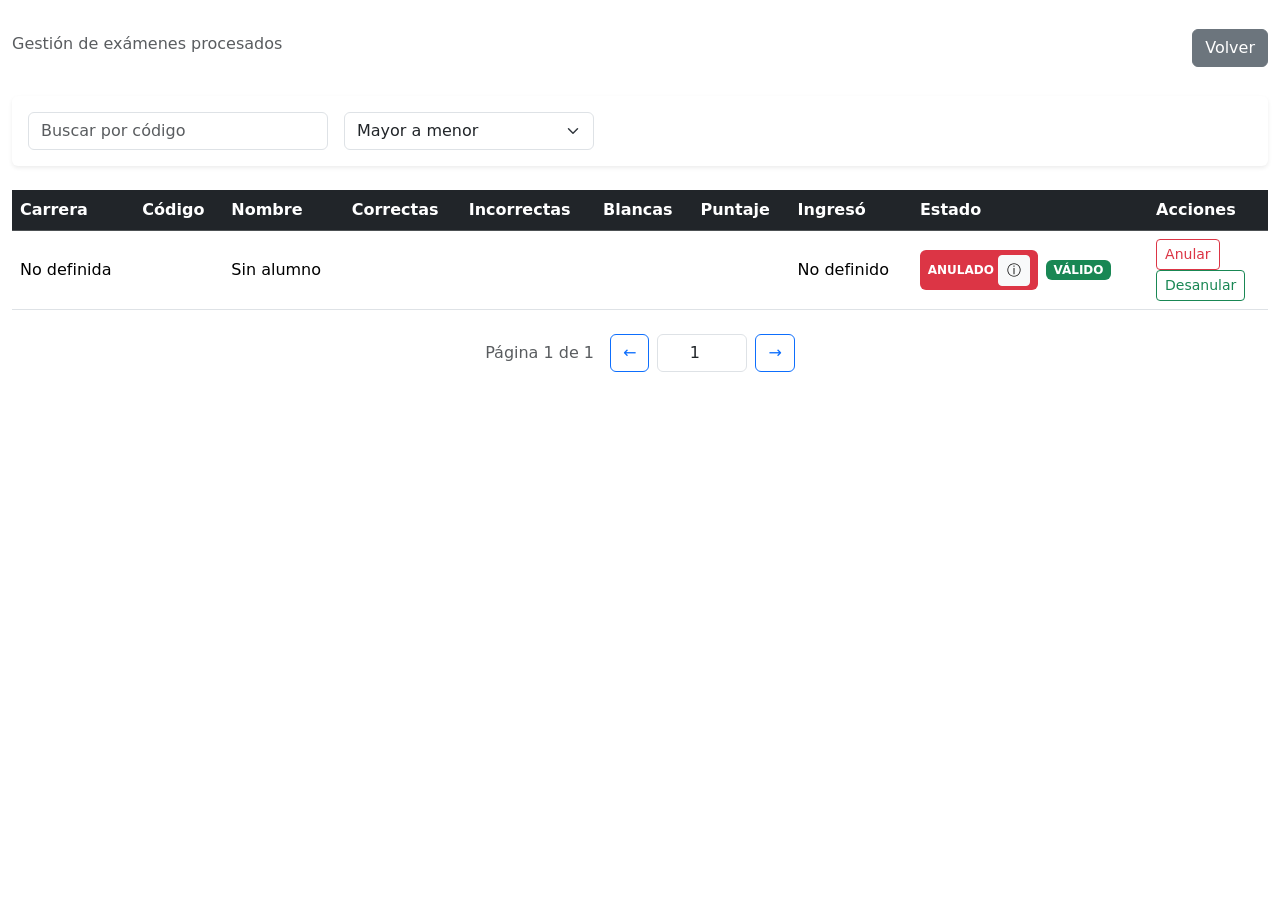
==== src/main/resources/templates/proceso-detalle.html @ 42961e7f "nuevas funciones" ====
<!DOCTYPE html>
<html lang="es" xmlns:th="http://www.thymeleaf.org">
    <head>
        <meta charset="UTF-8">
        <meta name="viewport" content="width=device-width, initial-scale=1">
        <title>Detalle proceso</title>
        <link href="https://cdn.jsdelivr.net/npm/bootstrap@5.3.3/dist/css/bootstrap.min.css" rel="stylesheet">
        <link rel="stylesheet" th:href="@{/css/style.css}">
    </head>
    <body>
        <div class="container-fluid py-4">

            <div class="d-flex justify-content-between align-items-center mb-4">

                <div>
                    <h1 class="fw-bold"
                        th:text="${proceso.nombre}">
                    </h1>

                    <p class="text-muted">
                        Gestión de exámenes procesados
                    </p>
                </div>

                <a href="/"
                   class="btn btn-secondary">
                    Volver
                </a>
            </div>
            <div class="card shadow-sm border-0 mb-4">

                <div class="card-body d-flex gap-3 flex-wrap">

                    <input type="text"
                           class="form-control"
                           placeholder="Buscar por código"
                           id="buscadorCodigo"
                           style="max-width: 300px;">

                    <select class="form-select"
                            id="ordenPuntaje"
                            style="max-width: 250px;">

                        <option value="desc">
                            Mayor a menor
                        </option>

                        <option value="asc">
                            Menor a mayor
                        </option>
                    </select>
                </div>
            </div>

            <div class="table-responsive">

                <table class="table table-hover align-middle"
                       id="tablaExamenes">

                    <thead class="table-dark">
                    <tr>
                        <th>Carrera</th>
                        <th>Código</th>
                        <th>Nombre</th>
                        <th>Correctas</th>
                        <th>Incorrectas</th>
                        <th>Blancas</th>
                        <th>Puntaje</th>
                        <th>Ingresó</th>
                        <th>Estado</th>
                        <th>Acciones</th>
                    </tr>
                    </thead>

                    <tbody>
                    <tr th:each="examen : ${examenes}"
                        th:classappend="${examen.anulado} ? 'table-danger' : ''">

                        <td>No definida</td>

                        <td th:text="${examen.litho}"></td>

                        <td>Sin alumno</td>

                        <td th:text="${examen.correctas}"></td>

                        <td th:text="${examen.incorrectas}"></td>

                        <td th:text="${examen.blancas}"></td>

                        <td class="puntaje"
                            th:text="${examen.puntaje}">
                        </td>

                        <td>
                            No definido
                        </td>

                        <td>
                            <div class="d-flex align-items-center gap-2">
                                <span th:if="${examen.anulado}" class="badge bg-danger d-flex align-items-center gap-1">
                                    ANULADO
                                    <button type="button"
                                            class="btn btn-light btn-sm detalle-anulacion-btn"
                                            data-bs-toggle="modal"
                                            th:data-bs-target="${'#modalDetalleAnulacion' + examen.id}">
                                        ⓘ
                                    </button>
                                </span>

                                <span th:unless="${examen.anulado}" class="badge bg-success">
                                    VÁLIDO
                                </span>
                            </div>
                        </td>

                        <td>

                            <div th:if="${!examen.anulado}">

                                <button class="btn btn-outline-danger btn-sm"
                                        data-bs-toggle="modal"
                                        th:data-bs-target="${'#modalAnular' + examen.id}">
                                    Anular
                                </button>
                            </div>

                            <div th:if="${examen.anulado}">

                                <form method="post"
                                      th:action="@{'/desanular/' + ${examen.id}}">

                                    <button class="btn btn-outline-success btn-sm">
                                        Desanular
                                    </button>
                                </form>
                            </div>
                        </td>
                    </tr>
                    </tbody>
                </table>
                <!-- Botones de Paginacion -->
                <div class="d-flex flex-column flex-md-row justify-content-center align-items-center gap-3 mt-4">
                    <div class="text-muted"
                         id="infoPaginacion">
                        Página 1 de 1
                    </div>

                    <div class="d-flex align-items-center gap-2">
                        <button class="btn btn-outline-primary" id="btnAnterior">
                            ←
                        </button>
                        <input type="number"
                               class="form-control text-center"
                               id="inputPagina"
                               min="1"
                               value="1"
                               style="width: 90px;">
                        <button class="btn btn-outline-primary" id="btnSiguiente">
                            →
                        </button>
                    </div>
                </div>
            </div>
        </div>

        <!-- Modal para anular un examen-->
        <div th:each="examen : ${examenes}">

            <div class="modal fade"
                 th:id="${'modalAnular' + examen.id}"
                 tabindex="-1">

                <div class="modal-dialog">

                    <div class="modal-content">

                        <form method="post"
                              th:action="@{'/anular/' + ${examen.id}}">

                            <div class="modal-header">

                                <h5 class="modal-title">
                                    Anular examen
                                </h5>

                                <button type="button"
                                        class="btn-close"
                                        data-bs-dismiss="modal">
                                </button>
                            </div>
                            <div class="modal-body">

                                <label class="form-label">
                                    Motivo de anulación
                                </label>

                                <textarea class="form-control"
                                          name="motivo"
                                          required>
                                </textarea>
                            </div>
                            <div class="modal-footer">

                                <button type="button"
                                        class="btn btn-secondary"
                                        data-bs-dismiss="modal">
                                    Cancelar
                                </button>

                                <button class="btn btn-danger">
                                    Confirmar anulación
                                </button>
                            </div>
                        </form>
                    </div>
                </div>
            </div>
        </div>

        <!-- Modal para modificar la anulacion de un examen -->
        <div th:each="examen : ${examenes}">
            <div class="modal fade"
                 th:id="${'modalDetalleAnulacion' + examen.id}" tabindex="-1">

                <div class="modal-dialog modal-dialog-centered">
                    <div class="modal-content border-0 shadow-lg">

                        <div class="modal-header bg-danger text-white">
                            <h5 class="modal-title">
                                Detalle de anulación
                            </h5>
                            <button type="button"

                                    class="btn-close btn-close-white"

                                    data-bs-dismiss="modal">
                            </button>
                        </div>

                        <div class="modal-body">
                            <div class="mb-3">
                                <span class="badge bg-danger fs-6">
                                    EXAMEN ANULADO
                                </span>
                            </div>

                            <form method="post" th:action="@{'/actualizar-motivo/' + ${examen.id}}">
                                <div class="mb-3">
                                    <label class="form-label fw-bold">
                                        Motivo de anulación
                                    </label>

                                    <textarea
                                            class="form-control motivo-textarea"
                                            rows="5"
                                            name="motivo"
                                            th:text="${examen.motivoAnulacion}"
                                            readonly>
                                    </textarea>
                                </div>

                                <div class="d-flex gap-2 justify-content-end">
                                    <button type="button" class="btn btn-outline-primary btn-editar-motivo">
                                        Modificar
                                    </button>
                                    <button type="submit" class="btn btn-primary btn-guardar-motivo d-none">
                                        Guardar cambios
                                    </button>
                                </div>
                            </form>
                        </div>
                    </div>
                </div>
            </div>
        </div>
        <script src="https://cdn.jsdelivr.net/npm/bootstrap@5.3.3/dist/js/bootstrap.bundle.min.js"></script>
        <script th:src="@{/js/main.js}"></script>
    </body>
</html>
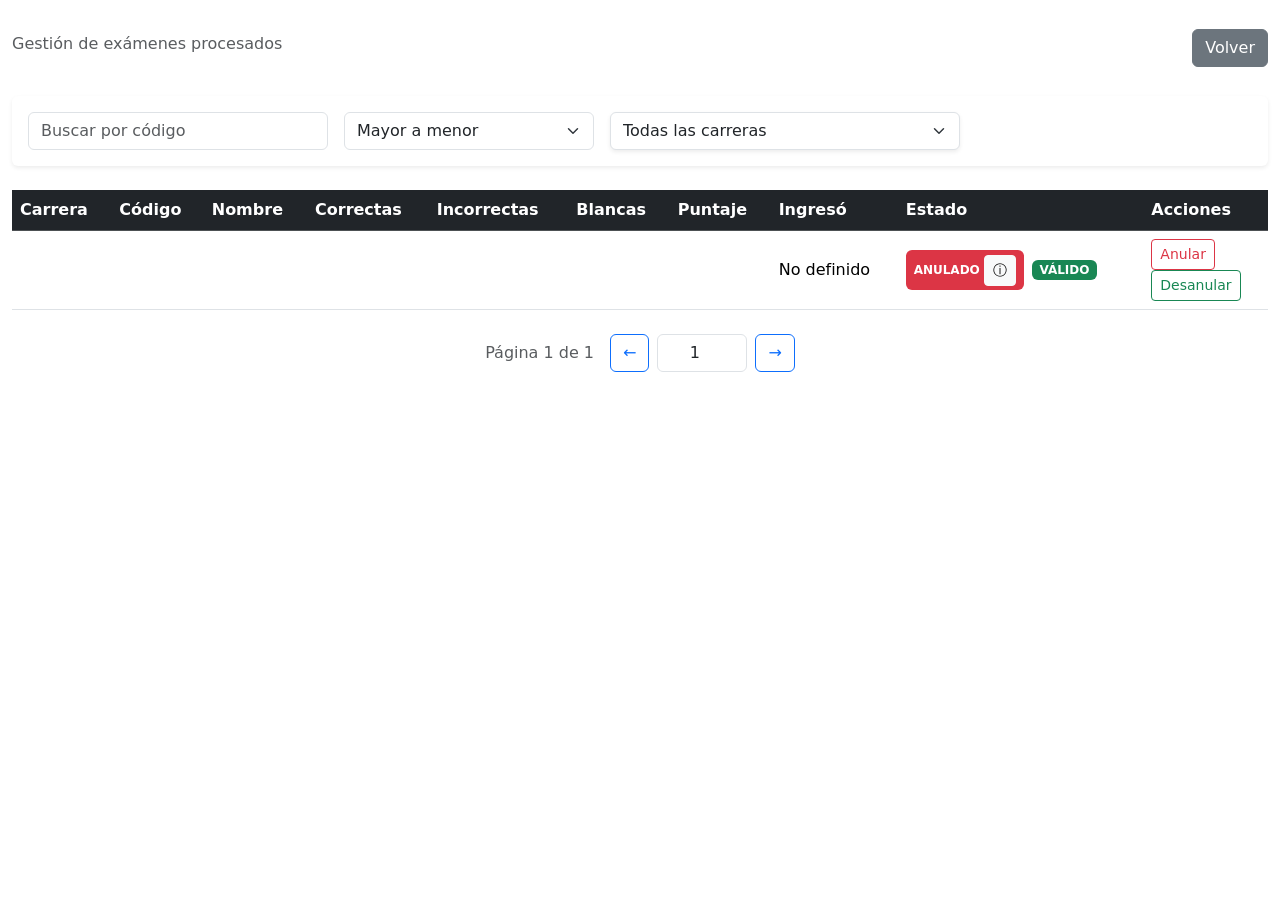
==== commit 134198bc: "filtro por carreras" ====
--- a/src/main/resources/templates/proceso-detalle.html
+++ b/src/main/resources/templates/proceso-detalle.html
@@ -48,6 +48,21 @@
                         <option value="asc">
                             Menor a mayor
                         </option>
+                    </select>
+
+                    <select class="form-select shadow-sm"
+                            id="filtroCarrera"
+                            style="max-width: 350px;">
+
+                        <option value="">
+                            Todas las carreras
+                        </option>
+
+                        <option th:each="carrera : ${carreras}"
+                                th:value="${carrera.nombre}"
+                                th:text="${carrera.nombre}">
+                        </option>
+
                     </select>
                 </div>
             </div>
@@ -76,11 +91,11 @@
                     <tr th:each="examen : ${examenes}"
                         th:classappend="${examen.anulado} ? 'table-danger' : ''">
 
-                        <td>No definida</td>
-
-                        <td th:text="${examen.litho}"></td>
-
-                        <td>Sin alumno</td>
+                        <td th:text="${examen.alumno.carrera.nombre}"></td>
+
+                        <td th:text="${examen.alumno.codigo}"></td>
+
+                        <td th:text="${examen.alumno.nombres}"></td>
 
                         <td th:text="${examen.correctas}"></td>
 
